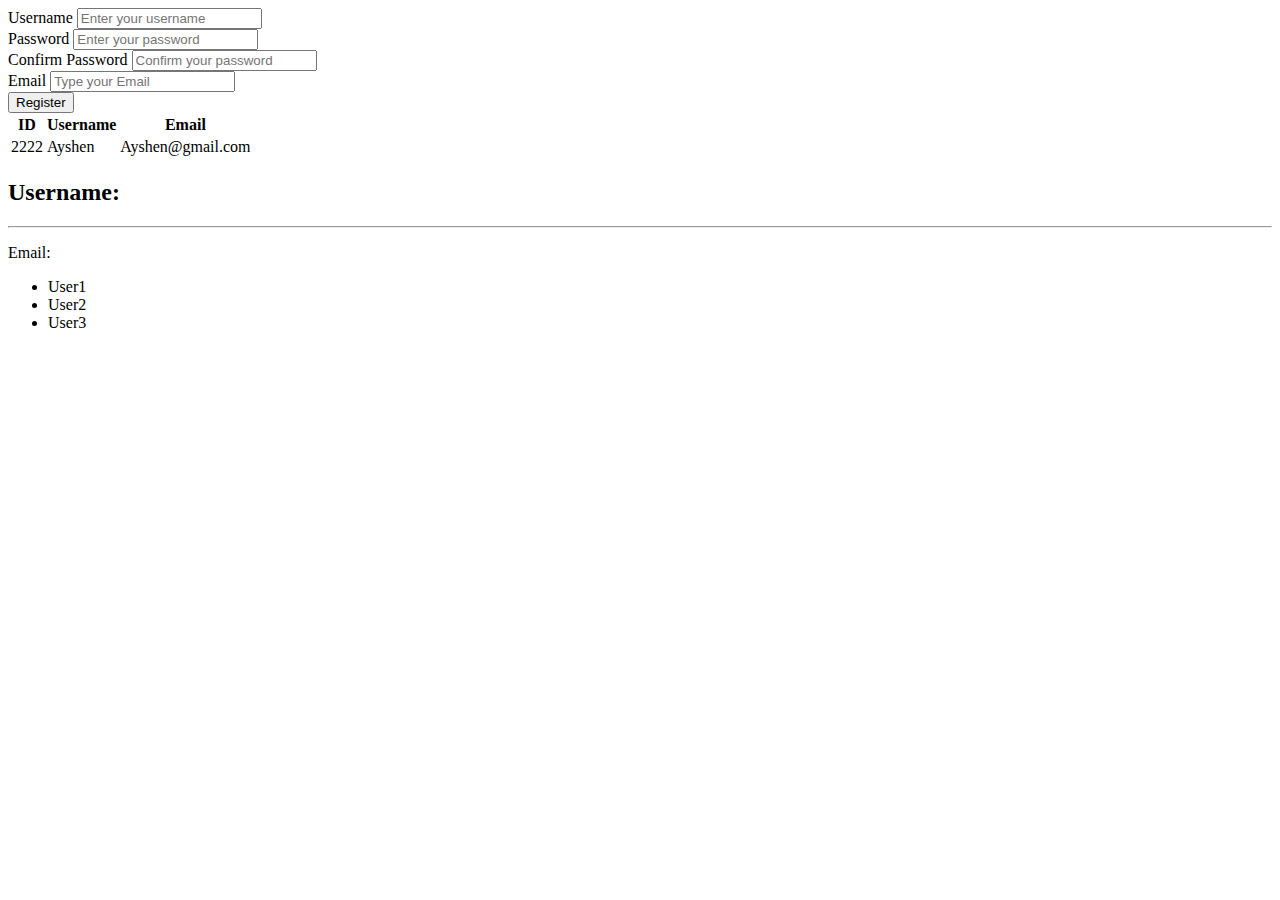
==== javascript form/index.html @ 834df161 "html and css added" ====
<!DOCTYPE html>
<html lang="en">
<head>
    <meta charset="UTF-8">
    <meta http-equiv="X-UA-Compatible" content="IE=edge">
    <meta name="viewport" content="width=device-width, initial-scale=1.0">
    <title>Form validation</title>
    <link rel="stylesheet" href="/css/style.css">
</head>
<body>
<form class="register-form">
    <div>
        <label for  = "username_input">Username</label>
        <input type ="text" id="username_input" placeholder="Enter your username">
    </div>
    <div>
        <label for ="password_input">Password</label>
        <input type ="password" id="password_input" placeholder="Enter your password">
    </div>
    <div>
        <label for = "confirm_input">Confirm Password</label>
        <input type="password" placeholder="Confirm your password" id="confirm_input">
    </div>
    <div>
        <label for="email_input">Email</label>
        <input type="email" placeholder="Type your Email" id="email_input">
    </div>
    <button>Register</button>
</form>
<table class="users-table" id="users_table">
    <tr>
        <th>ID</th>
        <th>Username</th>
        <th>Email</th>
    </tr>
    <tr>
        <td>2222</td>
        <td>Ayshen</td>
        <td>Ayshen@gmail.com</td>
    </tr>
</table>
<div class="flex-container">
<div class="main-container">
    <div class="inner-container">
        <h2>Username:</h2>
        <hr>
        <p>Email:</p>
    </div>
</div>
<ul class="users-ul" id="users_ul">
    <li>User1</li>
    <li>User2</li>
    <li>User3</li>
</ul>
</div>



<script src="/js/main.js"></script>    
</body>
</html>
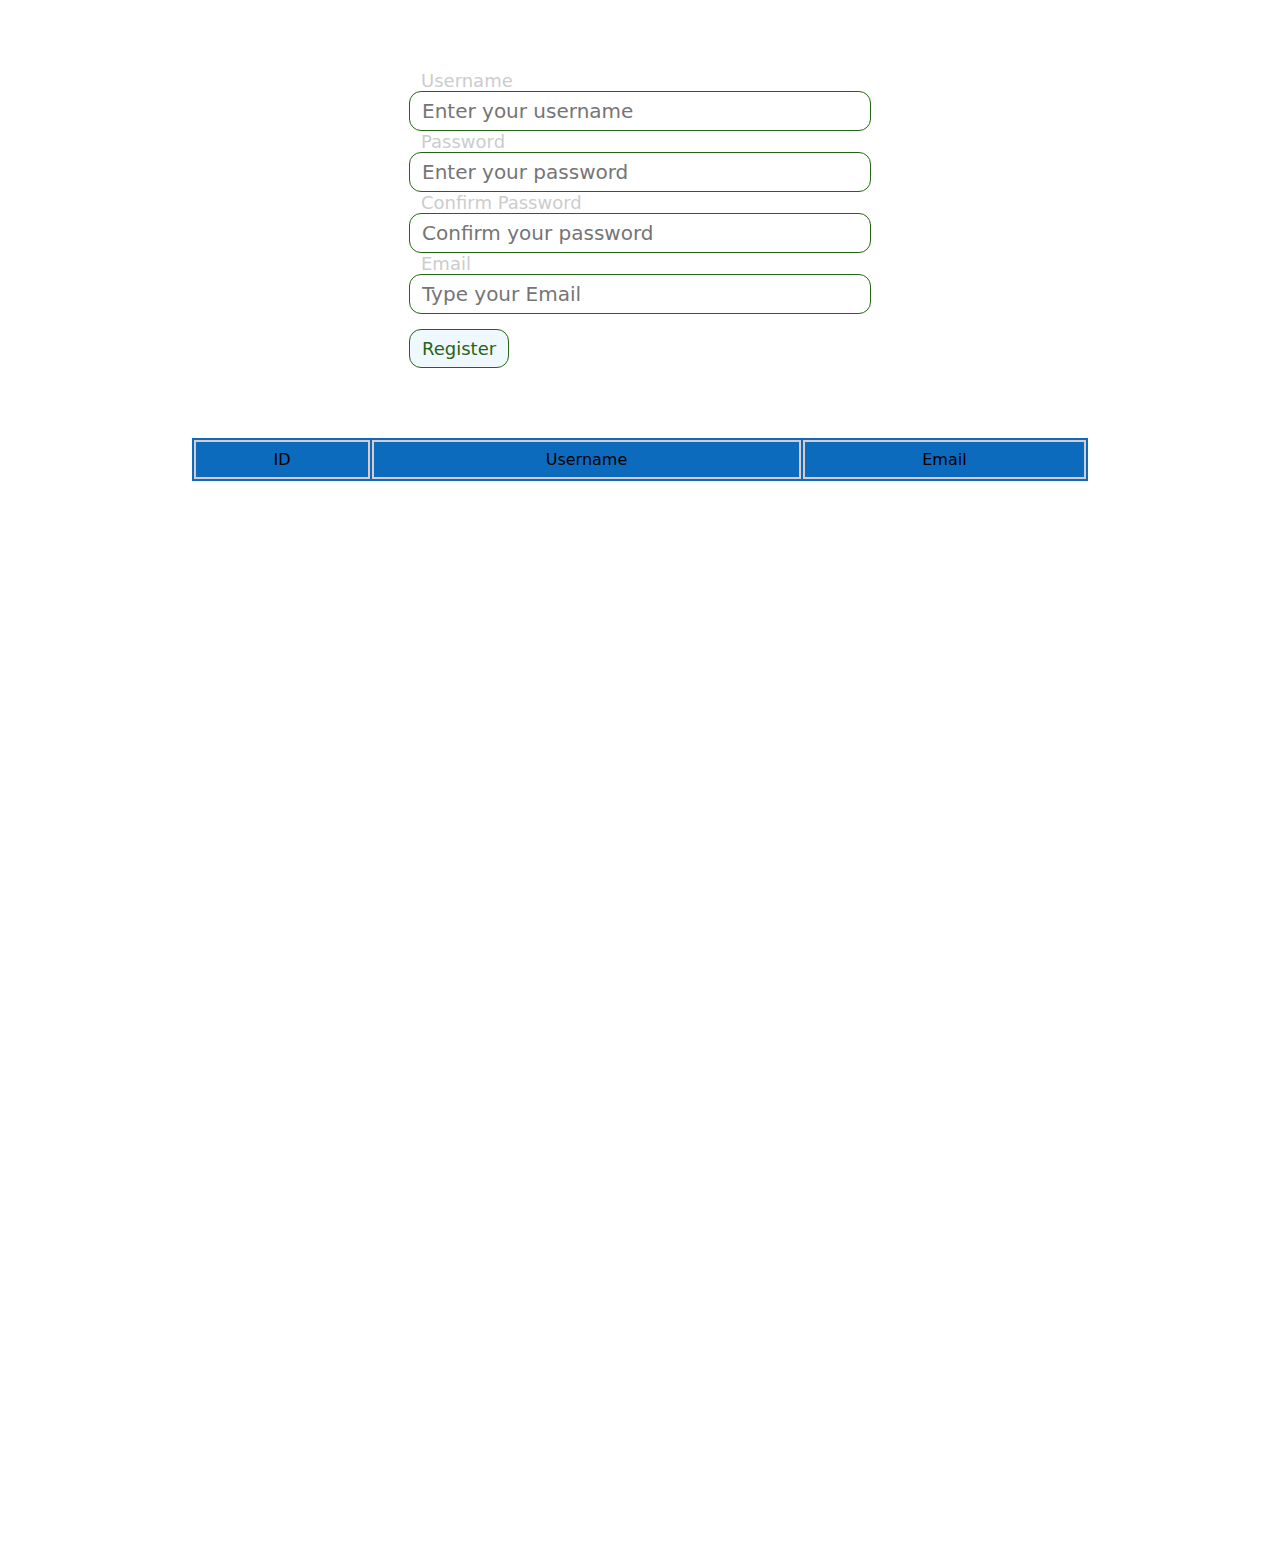
==== commit 793794ba: "form validation success" ====
--- a/javascript form/index.html
+++ b/javascript form/index.html
@@ -5,7 +5,7 @@
     <meta http-equiv="X-UA-Compatible" content="IE=edge">
     <meta name="viewport" content="width=device-width, initial-scale=1.0">
     <title>Form validation</title>
-    <link rel="stylesheet" href="/css/style.css">
+    <link rel="stylesheet" href="./css/style.css">
 </head>
 <body>
 <form class="register-form">
@@ -25,37 +25,27 @@
         <label for="email_input">Email</label>
         <input type="email" placeholder="Type your Email" id="email_input">
     </div>
-    <button>Register</button>
+    <p id="notif_p">Notification:</p>
+    <button onClick="register()">Register</button>
 </form>
+<div class="overflow-container">
 <table class="users-table" id="users_table">
     <tr>
         <th>ID</th>
         <th>Username</th>
         <th>Email</th>
-    </tr>
-    <tr>
-        <td>2222</td>
-        <td>Ayshen</td>
-        <td>Ayshen@gmail.com</td>
-    </tr>
+    </tr> 
 </table>
+</div>
 <div class="flex-container">
 <div class="main-container">
-    <div class="inner-container">
-        <h2>Username:</h2>
-        <hr>
-        <p>Email:</p>
-    </div>
+   
 </div>
-<ul class="users-ul" id="users_ul">
-    <li>User1</li>
-    <li>User2</li>
-    <li>User3</li>
-</ul>
+<ul class="users-ul" id="users_ul"></ul>
 </div>
 
 
 
-<script src="/js/main.js"></script>    
+<script src="/javascript form/js/main.js"></script>    
 </body>
 </html>--- a/javascript form/css/style.css
+++ b/javascript form/css/style.css
@@ -0,0 +1,171 @@
+*
+{
+    margin: 0;
+    padding: 0;
+    box-sizing: border-box;
+    font-family: system-ui, -apple-system, BlinkMacSystemFont, 'Segoe UI', Roboto, Oxygen, Ubuntu, Cantarell, 'Open Sans', 'Helvetica Neue', sans-serif;
+}
+
+
+.register-form
+{
+    width: 40%;
+    padding: 40px 25px;
+    margin: 30px auto;
+    border: #256414;
+}
+
+.register-form label
+{
+    font-size: 18px;
+    color: #ccc;
+    margin-left: 12px;
+}
+
+.register-form input
+{
+    width: 100%;
+    font-size: 20px;
+    padding: 7px 12px;
+    border-radius: 12px;
+    border: 1px solid #256414;
+}
+
+.register-form button
+{
+    font-size: 18px;
+    font-weight: 500;
+    padding: 8px 12px;
+    border: 1px solid #256414;
+    background-color: aliceblue;
+    border-radius: 12px;
+    margin-top: 15px;
+    color: #256414;
+    transition: .3s all ease;
+}
+
+.register-form button:hover
+{
+    background-color: #256414;
+    color: #fff;
+}
+
+.overflow-container
+{
+    max-height: 400px;
+    overflow: auto;
+    width: 70%;
+    margin: auto;
+}
+.users-table
+{
+    width: 100%;
+    margin:auto;
+    background-color: rgb(13, 107, 189);
+}
+
+.users-table th
+{
+    font-style: 20px;
+    font-weight: 500;
+    border: 2px solid rgb(215, 203, 203);
+    padding: 8px 12px;
+    
+
+}
+
+.users-table td
+{
+    font-size: 16px;
+    border: 1px solid #ccc;
+    padding: 5px 12px;
+    text-align: center;
+    transition: 0.4s;
+    cursor: pointer;
+
+}
+
+.users-table td:hover
+{
+    background-color: #ccc;
+    color: #fff;
+}
+
+.flex-container
+{
+    display: flex;
+    width: 85%;
+    margin: 30px auto;
+}
+
+.main-container
+{
+    width:75%;
+    display: flex;
+    justify-content: center;
+    flex-wrap: wrap;
+    height:1000px;
+    overflow: auto;
+}
+.inner-container
+{
+    width: 49%;
+    margin: 0.5px;
+    text-align: center;
+    padding: 20px;
+    border: 1px solid #256414;
+    
+}
+.users-ul
+{
+    width: 25%;
+    list-style: none;
+    height:600px;
+    overflow: auto;
+}
+
+.inner-container h2
+{
+    font-size: 25px;
+    color: #256414;
+
+}
+
+.inner-container hr
+{
+   width: 75%;
+   margin: 15px  auto;
+   border: 1px solid #ccc;
+}
+
+.inner-container p
+{
+    color: #555;
+    font-size: 19px;
+
+}
+
+.users-ul li
+{
+    padding: 12px;
+    color: #fff;
+    margin: 2px;
+    font-size: 20px;
+    text-align: center;
+    background-color: rgb(29, 123, 205);
+    transition: 0.4s;
+}
+
+.users-ul li:hover 
+{
+    background-color: #256414;
+}
+
+#notif_p
+{
+    font-size: 1.1rem;
+    color: rgb(219, 29, 29);
+    margin: 4px;
+    font-weight: 600;
+    display: none;
+}